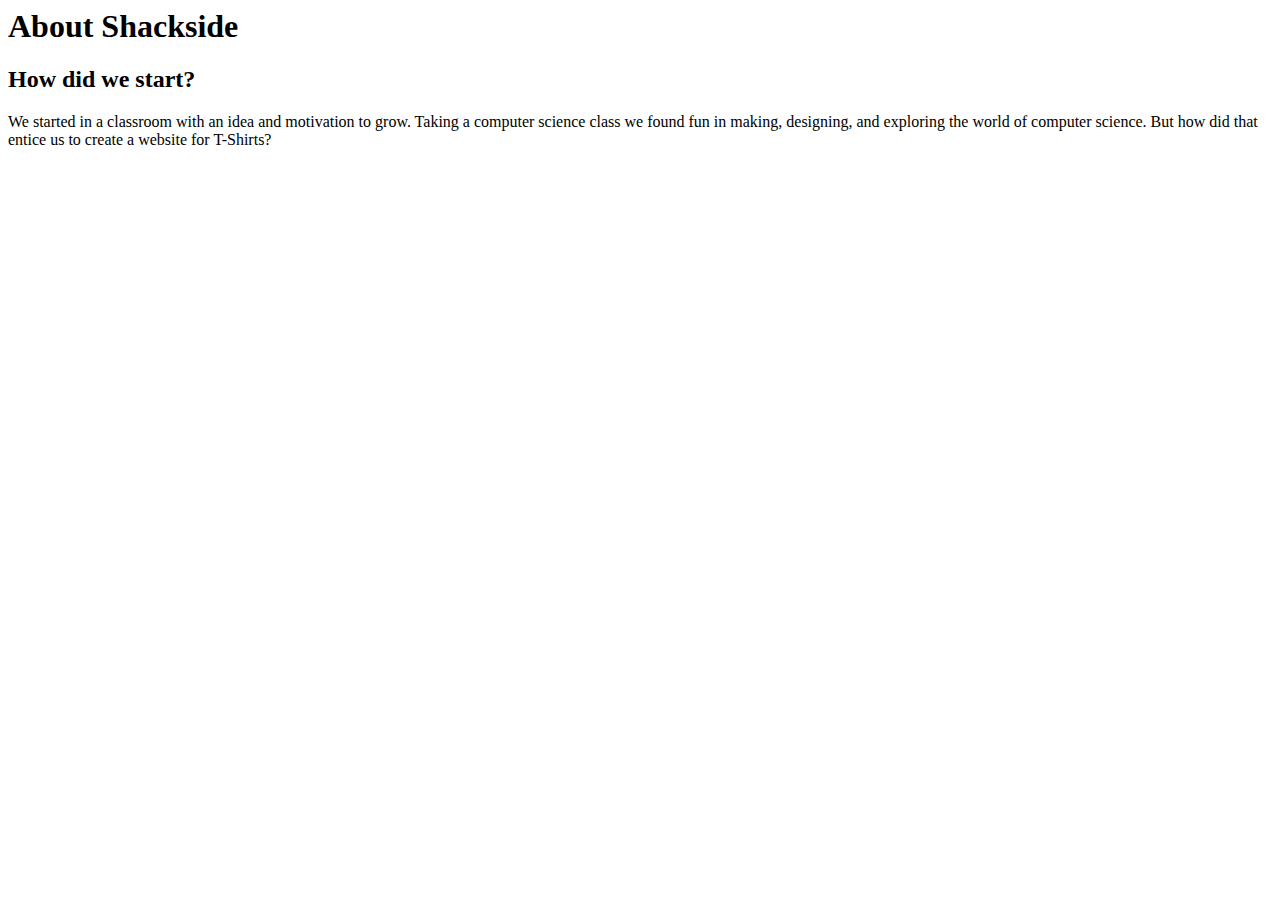
==== JA Root folder/About.html @ 71cb12ff "Add files via upload" ====
<doctypeHTML!>
<head>
  <title>About Shackside</title>
</head>
<body>
  <h1>About Shackside</h1>
  <h2>How did we start?</h2>
  <p>We started in a classroom with an idea and motivation to grow. Taking a computer science class we found fun in making, designing, and exploring the world of computer science. But how did that entice us to create a website for T-Shirts?
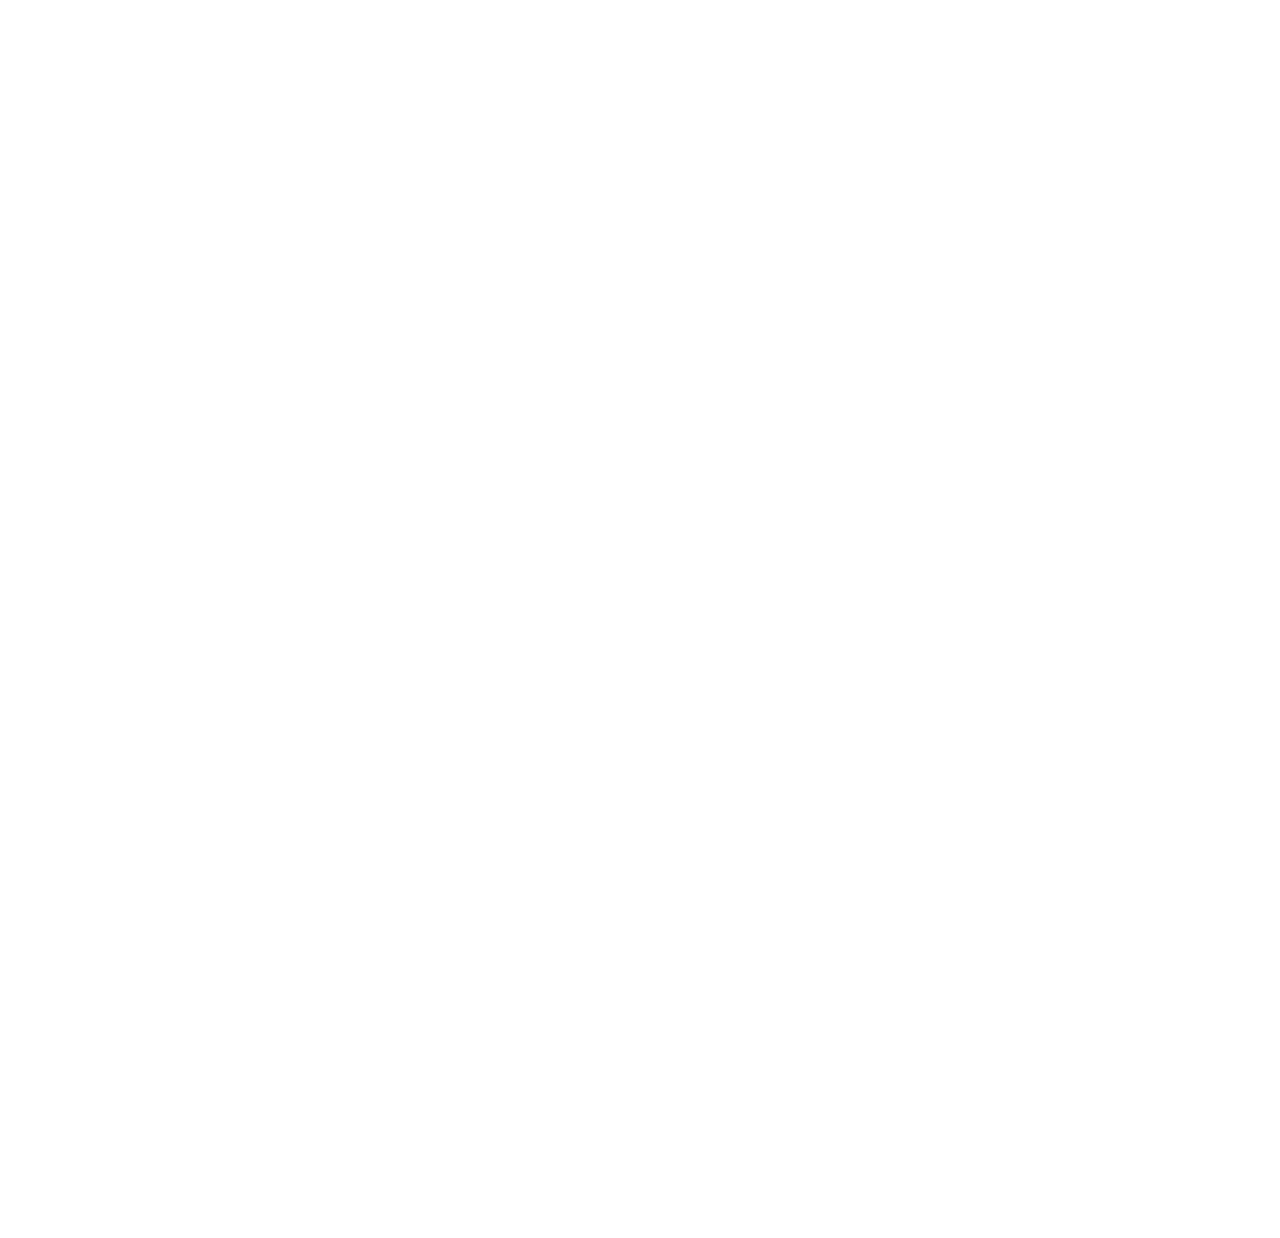
==== commit 3ebb2784: "Add files via upload" ====
--- a/JA Root folder/About.html
+++ b/JA Root folder/About.html
@@ -1,8 +1,15 @@
 <doctypeHTML!>
 <head>
   <title>About Shackside</title>
+  <link href="style.css" type="text/css" rel="stylesheet">
 </head>
-<body>
-  <h1>About Shackside</h1>
-  <h2>How did we start?</h2>
-  <p>We started in a classroom with an idea and motivation to grow. Taking a computer science class we found fun in making, designing, and exploring the world of computer science. But how did that entice us to create a website for T-Shirts?
+<body background="https://wallpaperplay.com/walls/full/6/9/3/275959.jpg">
+  <h2>About Shackside</h2>
+  <h3>How did we start?</h3>
+    <p>We started in a classroom with an idea and motivation to grow. Taking a computer science class we found fun in making, designing, and exploring the world of computer science.</p>
+  <h2>Who are we?</h2>
+    <ul>
+      <li>Alex Moss- Co-Founder of Shackside LLC, born in Pueblo, Colorado. Alex is an outdoor enthusiast that wanted to make a product that promotes an outdoor lifestyle while being able to create maximun comfort.</li>
+      <li>Jaden McGowan- Co-Founder of Shackside LLC, born in Littleton, Colorado, Jaden is an adventurous thrill seeker who sees T-Shirts as a nessesary component of an outdoor lifestyle. He agrees that everyone has the right to experience the comfort of the clothing that is just right for them.</li>
+    </ul>
+</body>
--- a/JA Root folder/style.css
+++ b/JA Root folder/style.css
@@ -0,0 +1,24 @@
+body {
+  font-size: 50px;
+  color: White;
+  font-family: cursive;
+  text-align: center;
+}
+h1 {
+  font-size: 20px;
+  color: White;
+  font-family: times;
+  text-align: center;
+}
+.btn {
+  color: Purple;
+  background: #000;
+  padding: 10px 40px;
+  text-decoration: none;
+  transition: white .5s;
+}
+.container {
+  color: white;
+  size: 1000px
+  padding: 20px;
+}
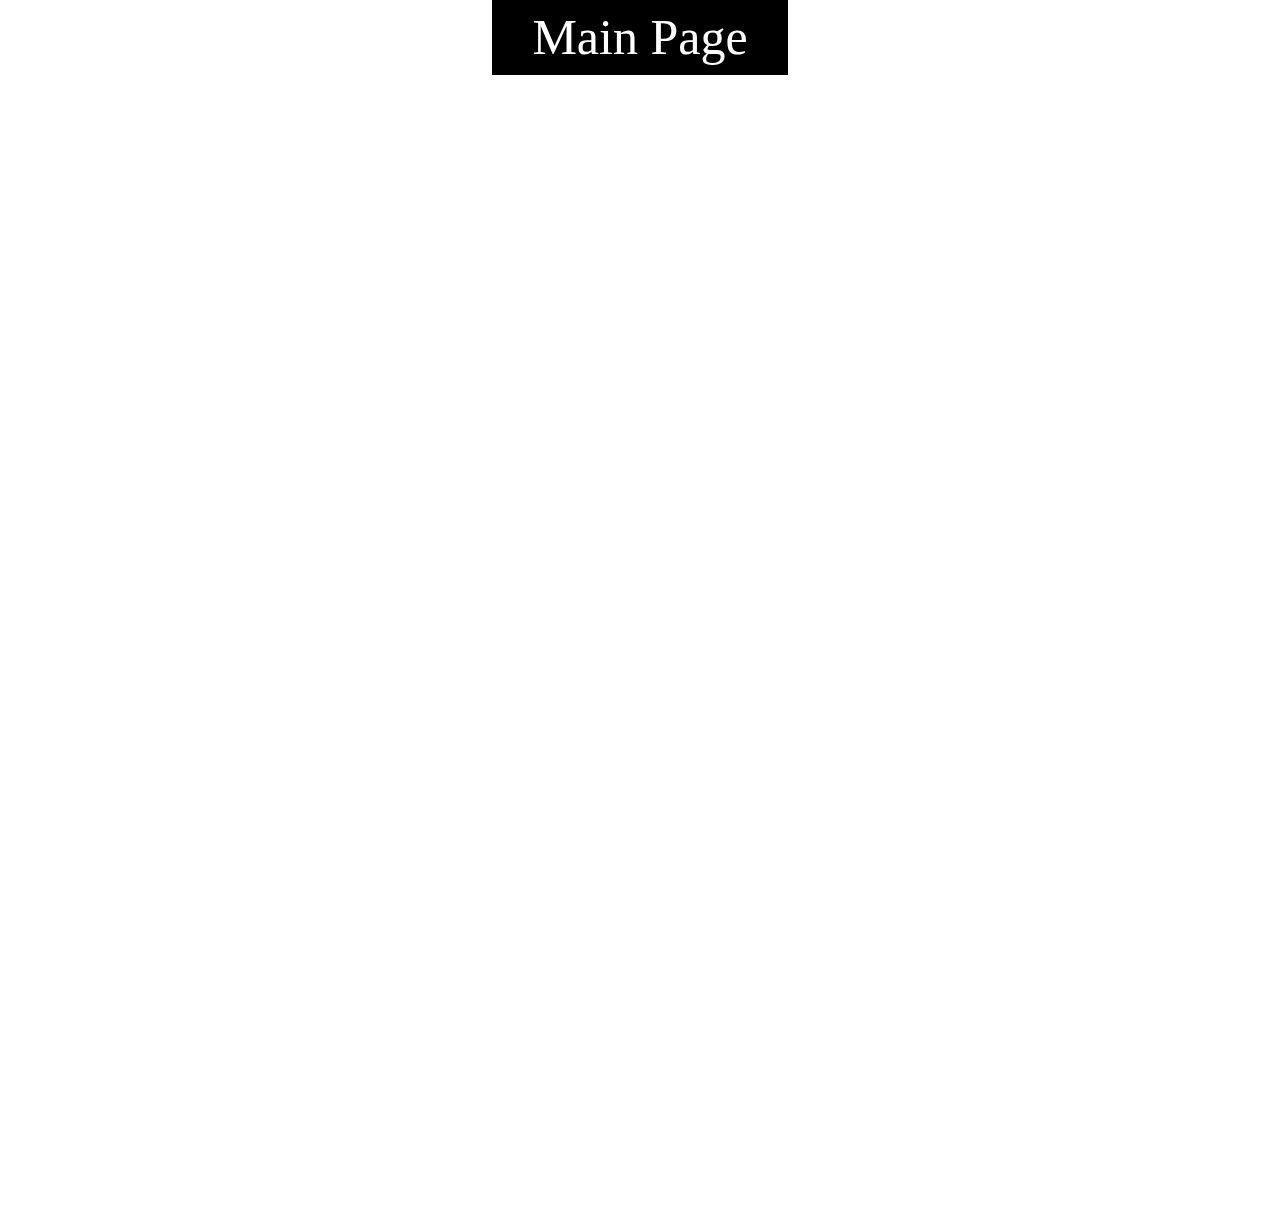
==== commit 21e8ecae: "Add files via upload" ====
--- a/JA Root folder/About.html
+++ b/JA Root folder/About.html
@@ -1,9 +1,13 @@
 <doctypeHTML!>
 <head>
+  <!--Website/page title-->
   <title>About Shackside</title>
   <link href="style.css" type="text/css" rel="stylesheet">
 </head>
+<!--The following link is a background image-->
 <body background="https://wallpaperplay.com/walls/full/6/9/3/275959.jpg">
+  <a class="btn" href="index.html" target="Main Page">Main Page</a>
+  <!--Content of the page goes below-->
   <h2>About Shackside</h2>
   <h3>How did we start?</h3>
     <p>We started in a classroom with an idea and motivation to grow. Taking a computer science class we found fun in making, designing, and exploring the world of computer science.</p>
--- a/JA Root folder/style.css
+++ b/JA Root folder/style.css
@@ -1,17 +1,24 @@
+img {
+  opacity: 1;
+}
+p {
+  font-size: 20px;
+  font-family: times;
+}
 body {
   font-size: 50px;
   color: White;
-  font-family: cursive;
+  font-family: cartoon;
   text-align: center;
 }
 h1 {
-  font-size: 20px;
+  font-size: 40px;
   color: White;
   font-family: times;
   text-align: center;
 }
 .btn {
-  color: Purple;
+  color: White;
   background: #000;
   padding: 10px 40px;
   text-decoration: none;
@@ -22,3 +29,28 @@
   size: 1000px
   padding: 20px;
 }
+.btn:hover, .nav ul li:hover {
+  background: #334a;
+  border: 6px solid purple
+  cursor: pointer;
+  transition: background .5s;
+ }
+ #cf {
+    position:relative;
+    height:281px;
+    width:450px;
+    margin:0 auto;
+  }
+
+  #cf img {
+    position:absolute;
+    left:0;
+    -webkit-transition: opacity 1s ease-in-out;
+    -moz-transition: opacity 1s ease-in-out;
+    -o-transition: opacity 1s ease-in-out;
+    transition: opacity 1s ease-in-out;
+  }
+
+  #cf img.top:hover {
+    opacity:0;
+  }
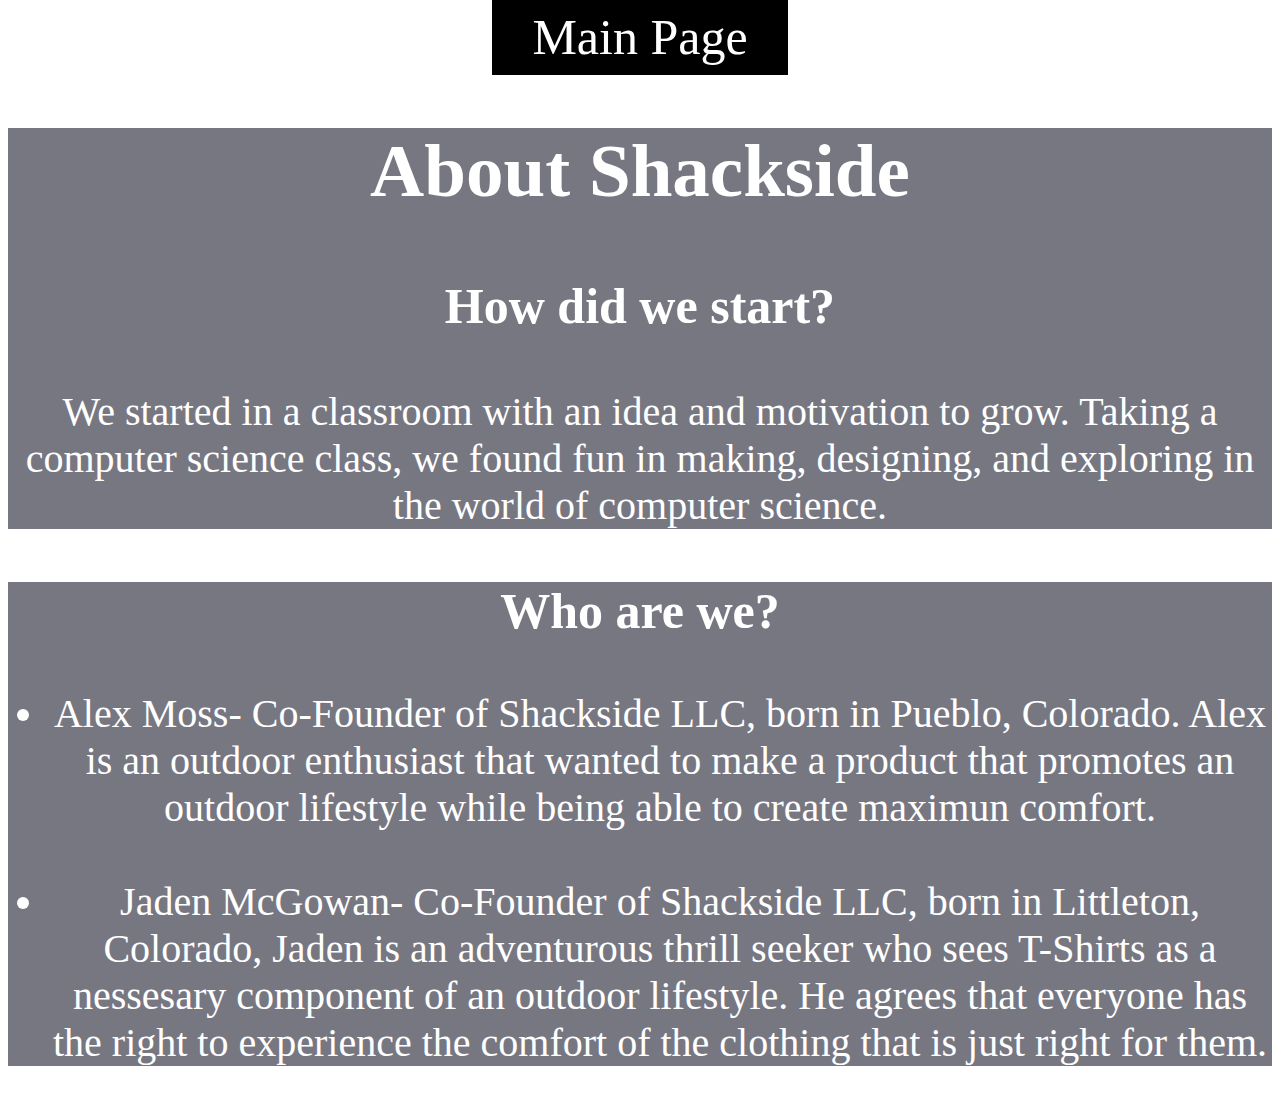
==== commit f220e2f7: "Add files via upload" ====
--- a/JA Root folder/About.html
+++ b/JA Root folder/About.html
@@ -8,12 +8,17 @@
 <body background="https://wallpaperplay.com/walls/full/6/9/3/275959.jpg">
   <a class="btn" href="index.html" target="Main Page">Main Page</a>
   <!--Content of the page goes below-->
-  <h2>About Shackside</h2>
-  <h3>How did we start?</h3>
-    <p>We started in a classroom with an idea and motivation to grow. Taking a computer science class we found fun in making, designing, and exploring the world of computer science.</p>
-  <h2>Who are we?</h2>
+  <div class="container">
+    <h2>About Shackside</h2>
+      <h3>How did we start?</h3>
+        <h4>We started in a classroom with an idea and motivation to grow. Taking a computer science class, we found fun in making, designing, and exploring in the world of computer science.</h4>
+    </div>
+    <div class="container">
+      <h3>Who are we?</h3>
     <ul>
       <li>Alex Moss- Co-Founder of Shackside LLC, born in Pueblo, Colorado. Alex is an outdoor enthusiast that wanted to make a product that promotes an outdoor lifestyle while being able to create maximun comfort.</li>
+        <br>
       <li>Jaden McGowan- Co-Founder of Shackside LLC, born in Littleton, Colorado, Jaden is an adventurous thrill seeker who sees T-Shirts as a nessesary component of an outdoor lifestyle. He agrees that everyone has the right to experience the comfort of the clothing that is just right for them.</li>
     </ul>
+  </div>
 </body>
--- a/JA Root folder/style.css
+++ b/JA Root folder/style.css
@@ -24,10 +24,22 @@
   text-decoration: none;
   transition: white .5s;
 }
+ul{
+  font-size: 40px;
+}
+h3 {
+  font-size: 50px;
+}
+h4 {
+  font-size: 40px;
+  font-weight: normal;
+}
 .container {
   color: white;
-  size: 1000px
+  size: 1050px
   padding: 20px;
+  border: 6px;
+  background: #334a;
 }
 .btn:hover, .nav ul li:hover {
   background: #334a;
@@ -54,3 +66,55 @@
   #cf img.top:hover {
     opacity:0;
   }
+  a {
+    color: pink;
+  }
+  button {
+    color: White;
+    background: #000;
+    padding: 10px 40px;
+    text-decoration: none;
+    transition: white .5s;
+  }
+  button:hover, .nav ul li:hover {
+    background: #334a;
+    border: 6px solid purple
+    cursor: pointer;
+    transition: background .5s;
+  }
+    dropbtn{
+      color: black;
+      background: #000;
+      padding: 10px 40px;
+      text-decoration: none;
+      transition: white .5s;
+    }
+
+
+    .dropdown {
+      position: relative;
+      display: inline-block;
+    }
+
+    .dropdown-content {
+      display: none;
+      position: absolute;
+      background-color: #f1f1f1;
+      min-width: 160px;
+      box-shadow: 0px 8px 16px 0px rgba(0,0,0,0.2);
+      z-index: 1;
+    }
+
+    .dropdown-content a {
+      color: white;
+      padding: 12px 16px;
+      text-decoration: none;
+      display: block;
+      background-color: black;
+    }
+
+    .dropdown-content a:hover {background-color: background .5s;}
+
+    .dropdown:hover .dropdown-content {display: block;}
+
+    .dropdown:hover .dropbtn {background-color: black;}
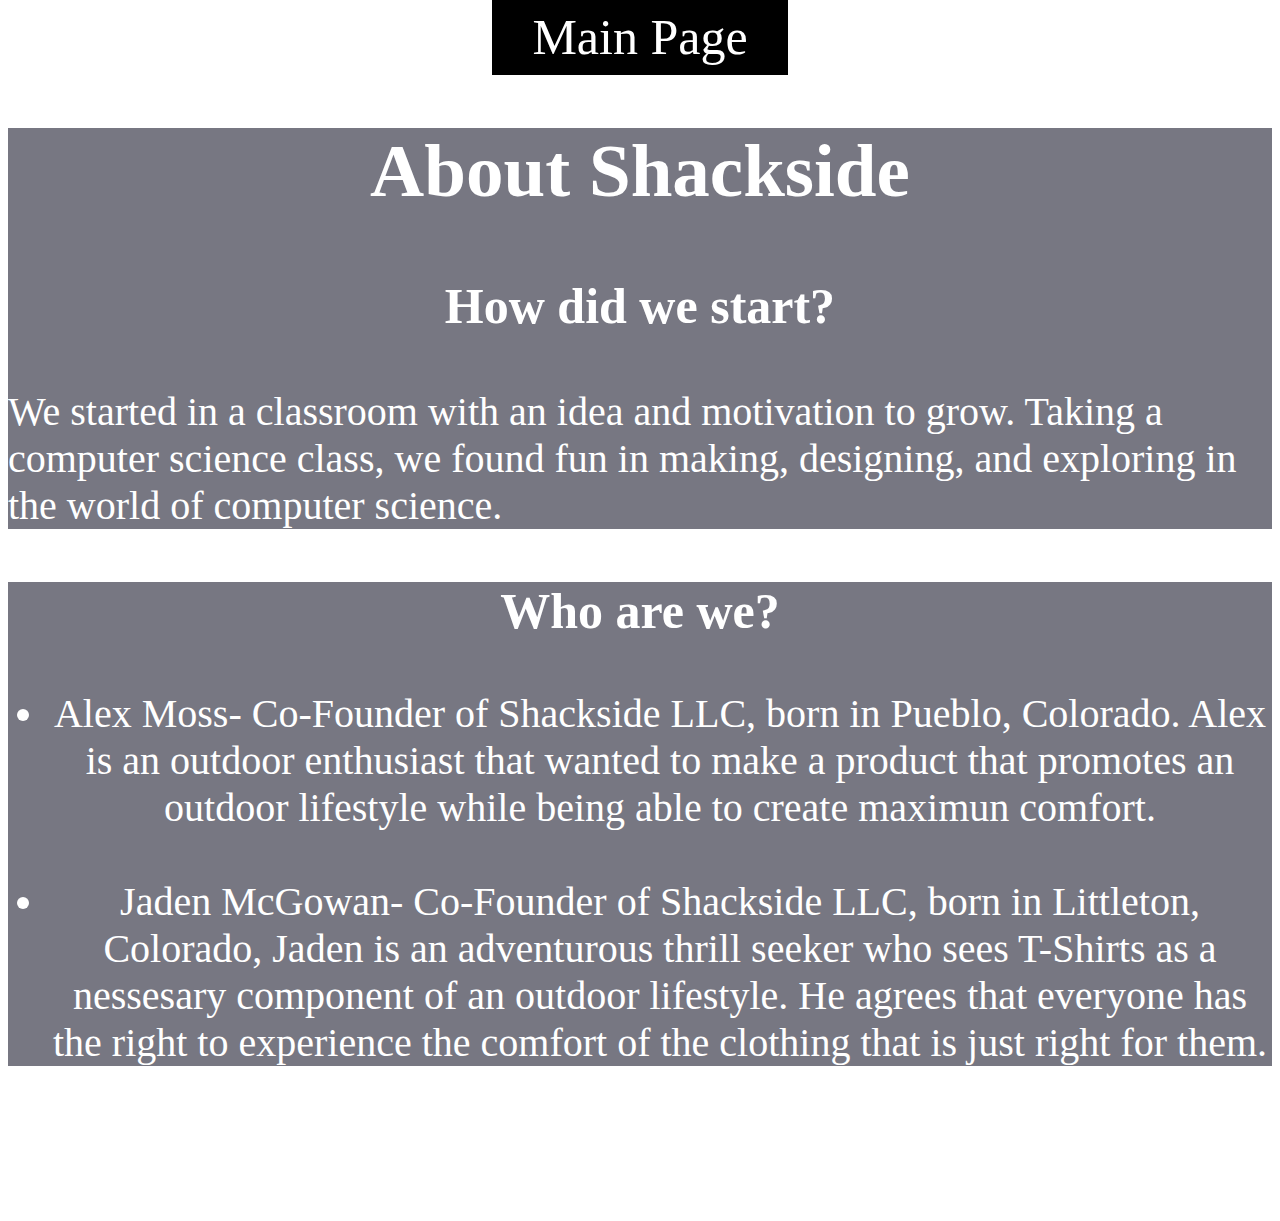
==== commit 1664c737: "Add files via upload" ====
--- a/JA Root folder/About.html
+++ b/JA Root folder/About.html
@@ -1,24 +1,29 @@
 <doctypeHTML!>
 <head>
+  <link rel="shortcut icon" href="favicon.ico" type="image/x-icon" />
   <!--Website/page title-->
   <title>About Shackside</title>
   <link href="style.css" type="text/css" rel="stylesheet">
 </head>
 <!--The following link is a background image-->
 <body background="https://wallpaperplay.com/walls/full/6/9/3/275959.jpg">
-  <a class="btn" href="index.html" target="Main Page">Main Page</a>
+  <a class="btn" href="index.html">Main Page</a>
   <!--Content of the page goes below-->
   <div class="container">
     <h2>About Shackside</h2>
       <h3>How did we start?</h3>
-        <h4>We started in a classroom with an idea and motivation to grow. Taking a computer science class, we found fun in making, designing, and exploring in the world of computer science.</h4>
+        <h4 align=left>We started in a classroom with an idea and motivation to grow. Taking a computer science class, we found fun in making, designing, and exploring in the world of computer science.</h4>
     </div>
     <div class="container">
       <h3>Who are we?</h3>
     <ul>
+      <!--Info about Jaden and Alex-->
       <li>Alex Moss- Co-Founder of Shackside LLC, born in Pueblo, Colorado. Alex is an outdoor enthusiast that wanted to make a product that promotes an outdoor lifestyle while being able to create maximun comfort.</li>
         <br>
       <li>Jaden McGowan- Co-Founder of Shackside LLC, born in Littleton, Colorado, Jaden is an adventurous thrill seeker who sees T-Shirts as a nessesary component of an outdoor lifestyle. He agrees that everyone has the right to experience the comfort of the clothing that is just right for them.</li>
     </ul>
   </div>
 </body>
+<br>
+<!--Copyright-->
+<h6>@2019 Shackside.inc All Rights Reserved</h6>
--- a/JA Root folder/style.css
+++ b/JA Root folder/style.css
@@ -1,5 +1,7 @@
+/* small formating details such as size, font and color below*/
 img {
   opacity: 1;
+  float:none;
 }
 p {
   font-size: 20px;
@@ -34,6 +36,13 @@
   font-size: 40px;
   font-weight: normal;
 }
+h6{
+  font-size: 10px;
+  font-family: cursive;
+  font-weight: normal;
+  color: white;
+}
+/*info about text containers below*/
 .container {
   color: white;
   size: 1050px
@@ -41,6 +50,7 @@
   border: 6px;
   background: #334a;
 }
+/*this makes the images and buttons fade when you hover over them below*/
 .btn:hover, .nav ul li:hover {
   background: #334a;
   border: 6px solid purple
@@ -48,14 +58,15 @@
   transition: background .5s;
  }
  #cf {
-    position:relative;
+    float: inherit;
+    position: relative;
     height:281px;
     width:450px;
     margin:0 auto;
   }
 
   #cf img {
-    position:absolute;
+    position: absolute;
     left:0;
     -webkit-transition: opacity 1s ease-in-out;
     -moz-transition: opacity 1s ease-in-out;
@@ -69,6 +80,7 @@
   a {
     color: pink;
   }
+  /*button color and width etc below*/
   button {
     color: White;
     background: #000;
@@ -82,6 +94,7 @@
     cursor: pointer;
     transition: background .5s;
   }
+  /*dropdown menu below*/
     dropbtn{
       color: black;
       background: #000;
